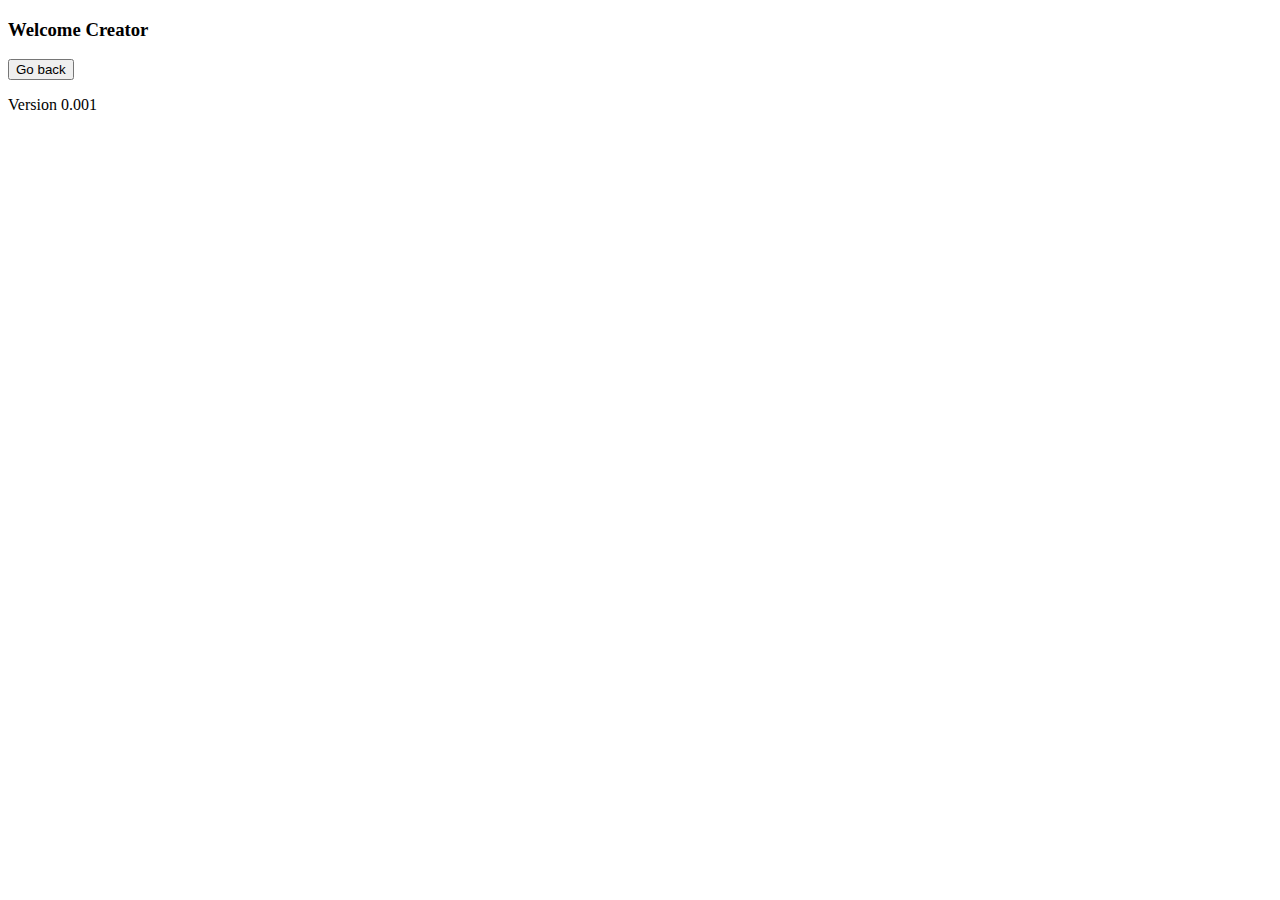
==== create.html @ 117365bb "Create create.html" ====
<!DOCTYPE html>
<html>

  <head>
  
    <link rel='stylesheet' href='main.css' type='style/css'/>
    
  </head>
  
  <body>
  
    <!--Header-->
    <div class='row bar header'>
      <h3 class='col-12'>Welcome Creator</h3>
      <button class='col-4' id='home'>Go back</button>
    </div>
    <!--Body-->
    <!--Footer-->
    <div class='row bar footer'>
      <p class='col-12 footerText'>Version 0.001</p>
    </div>
    <!--Script-->
    <script>
      document.getElememtById('home').onclick = function() {
        location.href = 'index.html';
      }
    </script>
    
  </body>

</html>
---- main.css ----
/*Formating page*/
  body {
    margin: 0px;
  }
  * {
    box-sizing: border-box;
  }
  
/*Making column,row format*/
  /*Columns*/
  .col-1 {width: 8.33%;}
  .col-2 {width: 16.66%;}
  .col-3 {width: 25%;}
  .col-4 {width: 33.33%;}
  .col-5 {width: 41.66%;}
  .col-6 {width: 50%;}
  .col-7 {width: 58.33%;}
  .col-8 {width: 66.66%;}
  .col-9 {width: 75%;} 
  .col-10 {width: 83.33%;} 
  .col-11 {width: 91.66%;} 
  .col-12 {width: 100%;}
  [class*="col-"] {
    float: left;
  }
  /*Rows*/
  .row::after {
    content: "";
    clear: both;
    display: table;
  }

/*Display Bars*/
  /*All bars*/
  .bar {
    display: flex;
    align-items: center; 
    background-color: #686868;
  }
  /*Header*/
  .header {
    position: fixed;
    width: 100%;
    height: 10%;
  }
  .headerText {
    text-align: left;
    margin: 5px;
  }  
  /*Footer*/
  .footer {
    position: absolute;
    bottom: 0px;
    width: 100%;
    height: 5%;
    font-size: xx-small;
  }
  .footerText {
    text-align: right;
    margin: 5px;
  }
  /*Home*/
  #home {
    text-align: right;
    margin: 5px;
  }
  
/*Formatting home page content*/
  /*Main body of content*/
  .mainBody {
    position: absolute;
    top: 10%;
    height: 85%;
    width: 100%;
    z-index: 5;
    background-color: #ccc;
  }
  /*Buttons*/
  #learn{
    
  }
  #create{
  
  }
  
  /*Temp*/
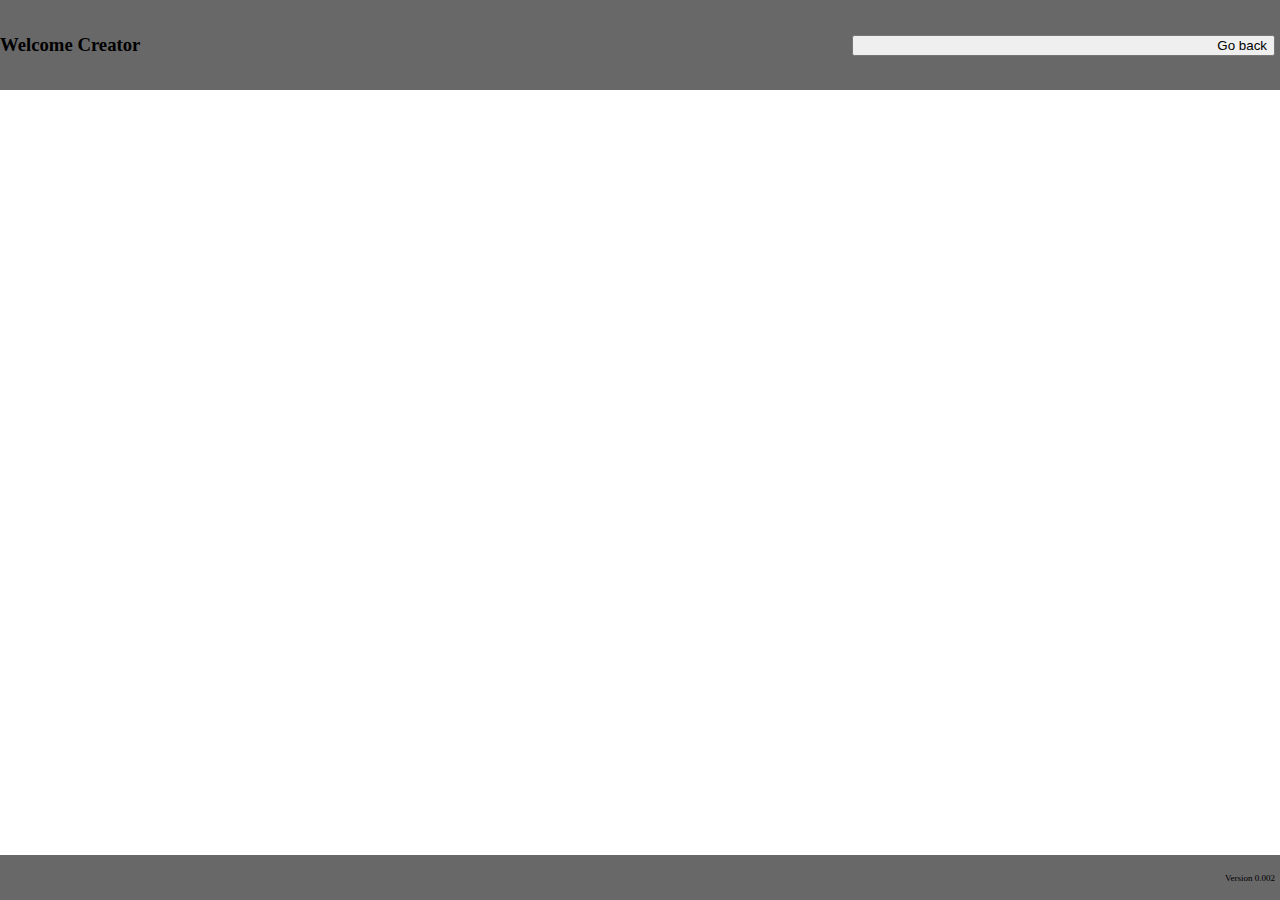
==== commit 2e69acad: "Update create.html" ====
--- a/create.html
+++ b/create.html
@@ -3,7 +3,7 @@
 
   <head>
   
-    <link rel='stylesheet' href='main.css' type='style/css'/>
+    <link rel='stylesheet' href='main.css' type='text/css'/>
     
   </head>
   
@@ -11,13 +11,13 @@
   
     <!--Header-->
     <div class='row bar header'>
-      <h3 class='col-12'>Welcome Creator</h3>
+      <h3 class='col-8'>Welcome Creator</h3>
       <button class='col-4' id='home'>Go back</button>
     </div>
     <!--Body-->
     <!--Footer-->
     <div class='row bar footer'>
-      <p class='col-12 footerText'>Version 0.001</p>
+      <p class='col-12 footerText'>Version 0.002</p>
     </div>
     <!--Script-->
     <script>
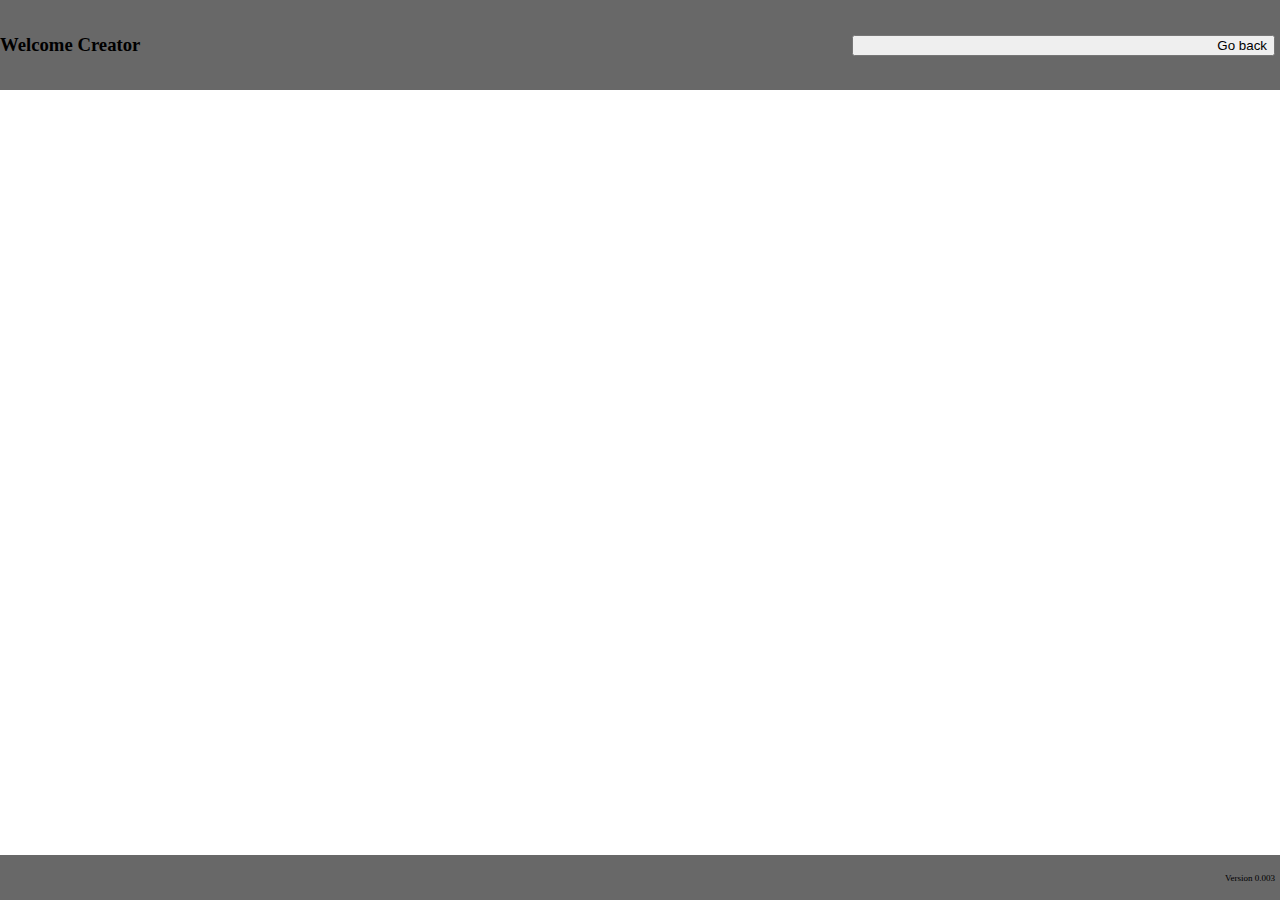
==== commit d6a09336: "Update create.html" ====
--- a/create.html
+++ b/create.html
@@ -17,11 +17,11 @@
     <!--Body-->
     <!--Footer-->
     <div class='row bar footer'>
-      <p class='col-12 footerText'>Version 0.002</p>
+      <p class='col-12 footerText'>Version 0.003</p>
     </div>
     <!--Script-->
     <script>
-      document.getElememtById('home').onclick = function() {
+      document.getElementById('home').onclick = function() {
         location.href = 'index.html';
       }
     </script>
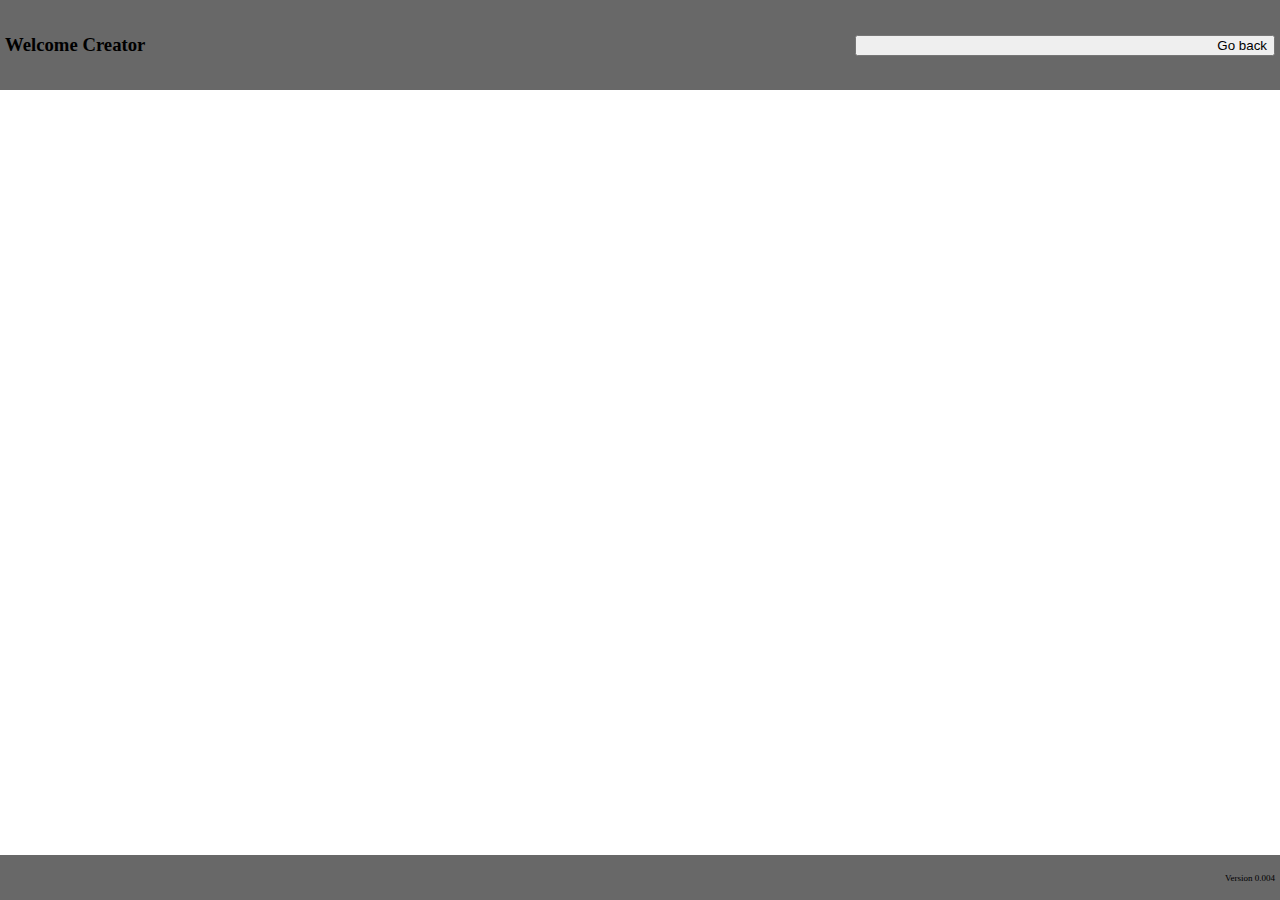
==== commit 162d68d3: "Update create.html" ====
--- a/create.html
+++ b/create.html
@@ -11,13 +11,13 @@
   
     <!--Header-->
     <div class='row bar header'>
-      <h3 class='col-8'>Welcome Creator</h3>
+      <h3 class='col-8 headerText'>Welcome Creator</h3>
       <button class='col-4' id='home'>Go back</button>
     </div>
     <!--Body-->
     <!--Footer-->
     <div class='row bar footer'>
-      <p class='col-12 footerText'>Version 0.003</p>
+      <p class='col-12 footerText'>Version 0.004</p>
     </div>
     <!--Script-->
     <script>
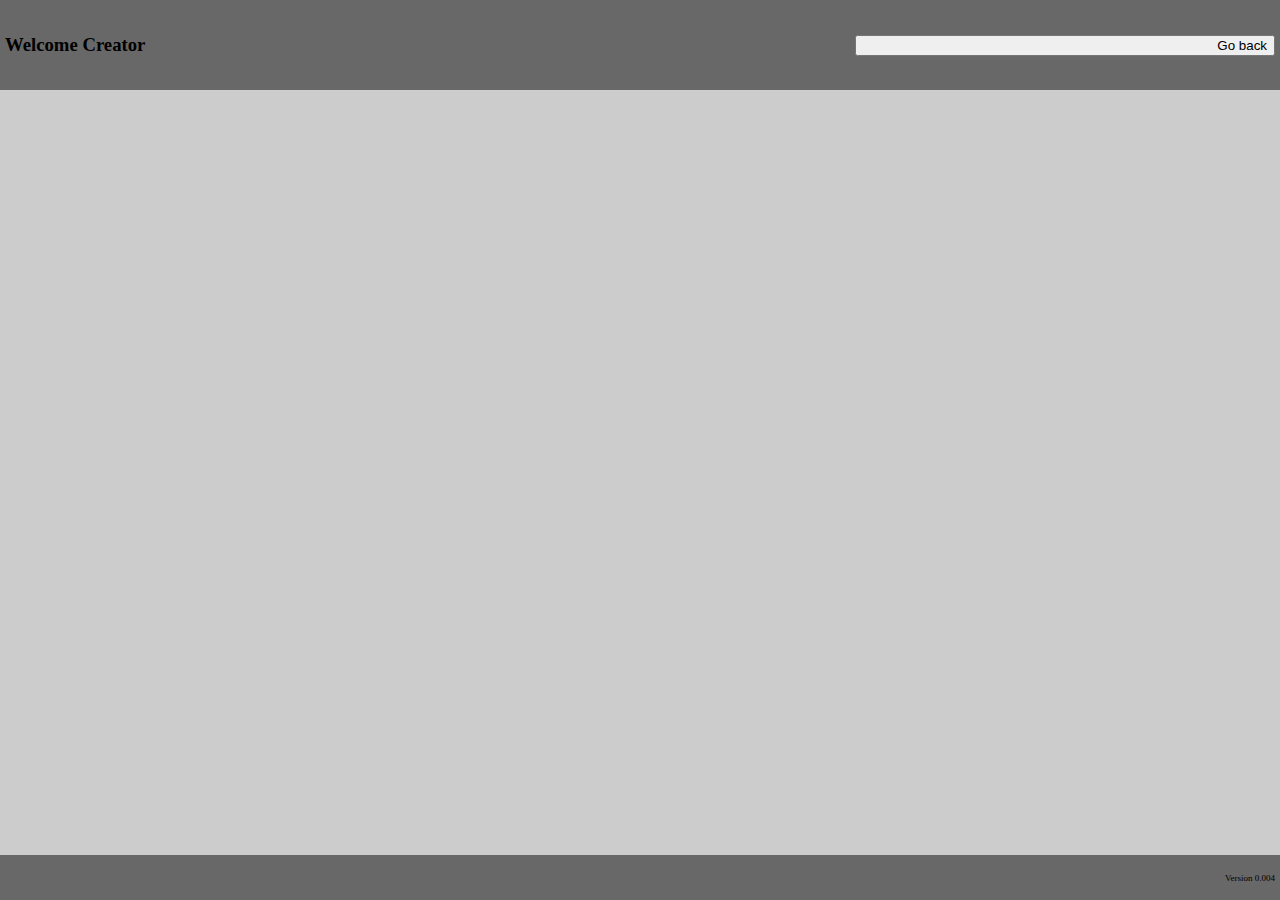
==== commit 3a115f36: "Update create.html" ====
--- a/create.html
+++ b/create.html
@@ -2,7 +2,8 @@
 <html>
 
   <head>
-  
+    
+    <title>temp</title>
     <link rel='stylesheet' href='main.css' type='text/css'/>
     
   </head>
--- a/main.css
+++ b/main.css
@@ -1,6 +1,7 @@
 /*Formating page*/
   body {
     margin: 0px;
+    background-color: #ccc;
   }
   * {
     box-sizing: border-box;
@@ -68,12 +69,7 @@
 /*Formatting home page content*/
   /*Main body of content*/
   .mainBody {
-    position: absolute;
-    top: 10%;
     height: 85%;
-    width: 100%;
-    z-index: 5;
-    background-color: #ccc;
   }
   /*Buttons*/
   #learn{
@@ -82,5 +78,13 @@
   #create{
   
   }
+
+/*Formatting button menus*/
+  .buttonMenu {
+    width: 100%;
+    position: absolute;
+    top: 10%;
+    background-color: #ccc;
+}
   
-  /*Temp*/
+/*Temp*/
